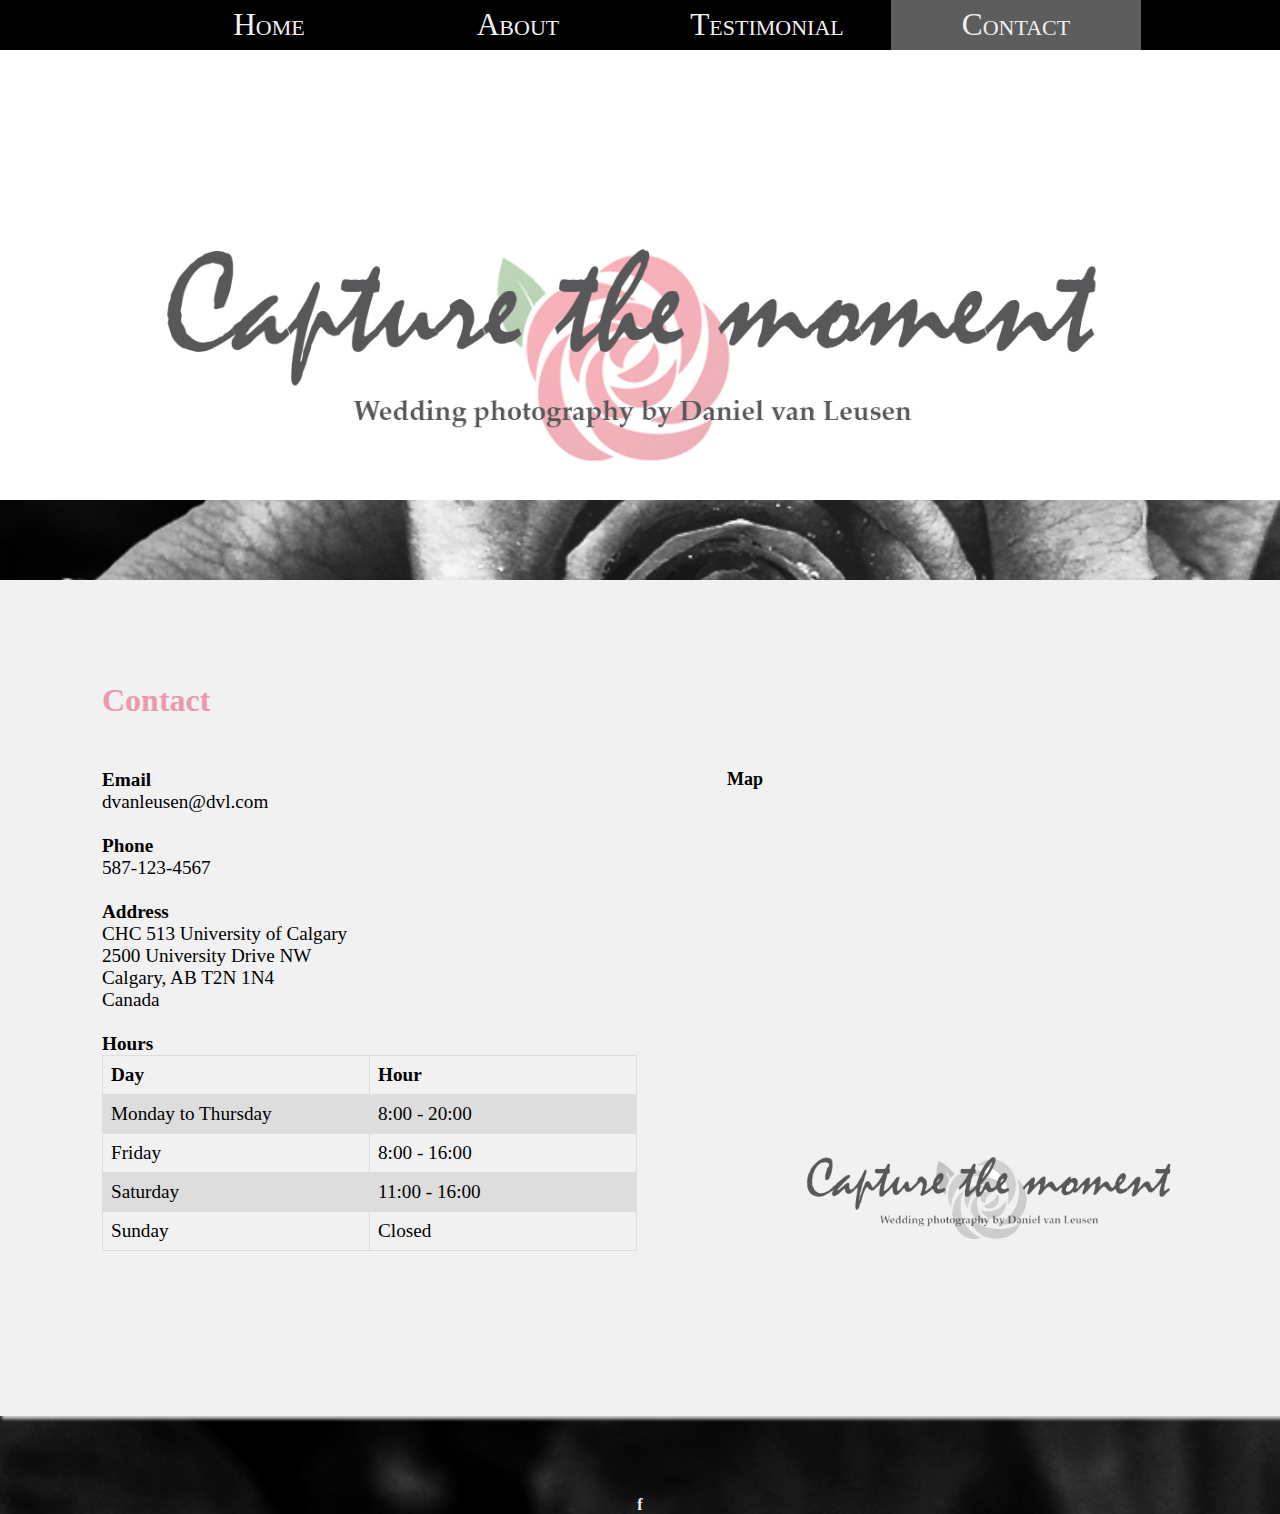
==== contact.html @ 2f932990 "Version 01292017" ====
<!--
Author: Daniel van Leusen
UCID: 10064708
SENG 513 Tutorial 01
Assignment 1
January. 28, 2016

Disclaimer: All information on this website is fake.
The website is created for educational purposes, it will
be removed completely after.

Pictures are not owned by the site creator, they can be found here:
http://www.thephotosclub.com/
http://www.epatientdave.com/
http://www.sethkaye.com/
-->

<!DOCTYPE html>

<html>
<!-- Metadata -->
<head>
<title>Daniel van Leusen</title>
<link rel="stylesheet" type="text/css" href="style.css">
</head>


<body>
<!-- Navigation -->
<header>
<div class="navigation">
    <ul class="title">
        <li><a href="index.html" >Home</a></li>
		<li><a href="about.html">About</a></li>
        <li><a href="testimonial.html">Testimonial</a></li>
        <li><a class="active" href="contact.html">Contact</a></li>
    </ul>
</div> 
</header>

<!-- Parallax scrolling -->
<div class="parallax"></div>
<div class="box">
	<h1>Contact</h1>
	<p class="textBox">
		<b>Email</b><br>
		dvanleusen@dvl.com
		<br><br>
		
		<b>Phone</b><br>
		587-123-4567
		<br><br>
		
		<b>Address</b><br>
		CHC 513  University of Calgary<br>
		2500 University Drive NW <br>
		Calgary, AB T2N 1N4 <br>
		Canada
		<br><br>

		<b>Hours</b><br>
	</p>
	
	<!-- Hours table-->
	<table>
		<tr>
			<th>Day</th>
			<th>Hour</th>
		</tr>
		<tr>
			<td>Monday to Thursday</td>
			<td>8:00 - 20:00</td>
		</tr>
		<tr>
			<td>Friday</td>
			<td>8:00 - 16:00</td>
		</tr>
		<tr>
			<td>Saturday</td>
			<td>11:00 - 16:00</td>
		</tr>
		<tr>
			<td>Sunday</td>
			<td>Closed</td>
		</tr>
	</table>
	
	<!-- Embedded google map -->
	<p><b><font size="4">Map</font></p>
	<iframe src="https://www.google.com/maps/embed?pb=!1m14!1m12!1m3!1d1772.5149092211034!2d-114.12947507140358!3d51.07681785819896!2m3!1f0!2f0!3f0!3m2!1i1024!2i768!4f13.1!5e0!3m2!1sen!2sca!4v1485684752353" width="530" height="250" frameborder="0" style="border:0" allowfullscreen>
	</iframe>
	<!-- Logo -->
	<img src="sources/watermark.jpg" width="530" height="350">
</div>

<!-- Copyright -->
<div id="copyright">
f</div>
</body>
</html>
---- style.css ----
/* 
Author: Daniel van Leusen
UCID: 10064708
SENG 513 Tutorial 01
Assignment 1
January. 28, 2016

Disclaimer: All information on this website is fake.
The website is created for educational purposes, it will
be removed completely after.

Pictures are not owned by the site creator, they can be found here:
http://www.thephotosclub.com/
http://www.epatientdave.com/
http://www.sethkaye.com/
*/

body {
	margin: 0;
	padding: 0;
	background-color: #FFFFEE;
	font-family: Palatino, serif;
	background-image: url("sources/bg2.jpg");
	background-size: cover;
}

h1 {
	color: #EB99AE;
	margin: 50px auto;
	margin-left: 100px;
	margin-top: 100px;
}

/* collapsed border with alternating colors */
table {
	margin: 50px auto;
	margin-top: -100px;
	margin-left: 100px;
	margin-bottom: 100px;
	float: left;
	border: none;
	width: 625px;
	display: block;
	text-align: left;
	font-size: 1.2em;
	border-collapse: collapse;
}

td, th {
    border: 1px solid #dddddd;
    padding: 8px;
	width: 250px;
}

tr:nth-child(even) {
    background-color: #dddddd;
}

/* navigation bar is black*/
.navigation ul {
    list-style-type: none;
    margin: 0;
    padding: 0;
    background-color: #000000;
	color: #F0F0F0;
	text-align: center;
}

.navigation li {
	line-height: 40px;
	height: 40px;
}

/* navigation letters are white */
.navigation a {
    display: block;
	font-family: Palatino, serif;
	font-size: 1.4em;
	font-variant: small-caps;
    color: #F0F0F0;
    text-align: center;
    text-decoration: none;
}

/* when active, navigation bar is dark grey */
.navigation a.active {
    background-color: #5D5D5D;
    color: #F0F0F0;

}

/* when hovering, navigation bar is light grey */
.navigation a:hover:not(.active) {
    background-color: #C3C3C3;
    color: #F0F0F0;
}

.box {
	width: 1372px;
	overflow: hidden;
	position: relative;
	z-index: 1;
	margin: 80px auto;
	border: 2px solid #F1F1F1;
	background-color: #F1F1F1;
	box-shadow: 2px 3px 3px #ccc;
}

/* preview pictures on the index page, click to view full images */
.preview {
	list-style-type: none;
	padding: 0;
	margin: 0;
	float: left;
	border: 1px solid #F1F1F1;
}

.preview li {
	padding: 0;
	margin: 0;
	float: left;
	clear: both;
}

.preview li a img {
	width: 195px;
	display: block;
	border: none;
}

.preview li a {
	display: block;
}

.fullview  {
	width: 1175px;
	height: 780px;
	overflow: hidden;
	float: left;
}

.full-pic {
	width: 1175px;
}

/* 
parallax scrolling with a min-height of 450px
works fine on 1920*1080 and 3840*2160
*/
.parallax {
    background-image: url("sources/title2.jpg");
    min-height: 450px; 
    background-attachment: fixed;
    background-position: center;
    background-repeat: repeat;
    background-size: cover;
}

.textBox {
	margin: 50px auto;
	margin-top: 0px;
	margin-left: 100px;
	margin-bottom: 100px;
	float: left;
	border: none;
	width: 625px;
	display: block;
	text-align: left;
	font-size: 1.2em;
}

.selfie {
	margin: 50px auto;
	margin-top: 0px;
	margin-right: 100px;
	margin-bottom: 100px;
	width: 400px;
	overflow: hidden;
	float: right;
	border-radius: 5px;
	border: 2px solid #FFFFFF;
}

.testimonial img{
	margin: 50px auto;
	margin-top: 10px;
	margin-right: 100px;
	margin-bottom: 50px;
	float: right;
	width: 250px;
	border-radius: 5px;
	border: 2px solid #FFFFFF;
}

#copyright {
    text-align: center;
    text-decoration: none;
	font-size: 1em;
	color: #F0F0F0;
} 

/* 
when screen width is smaller than 600px
navigation bar goes into columns instead of inline
*/
@media screen and (min-width: 600px) {
	.navigation li {
		width: 250px;
		border-bottom: none;
		height: 50px;
		line-height: 50px;
		font-size: 1.4em;
		display: inline-block;
		margin-right: -5px;
	}
}
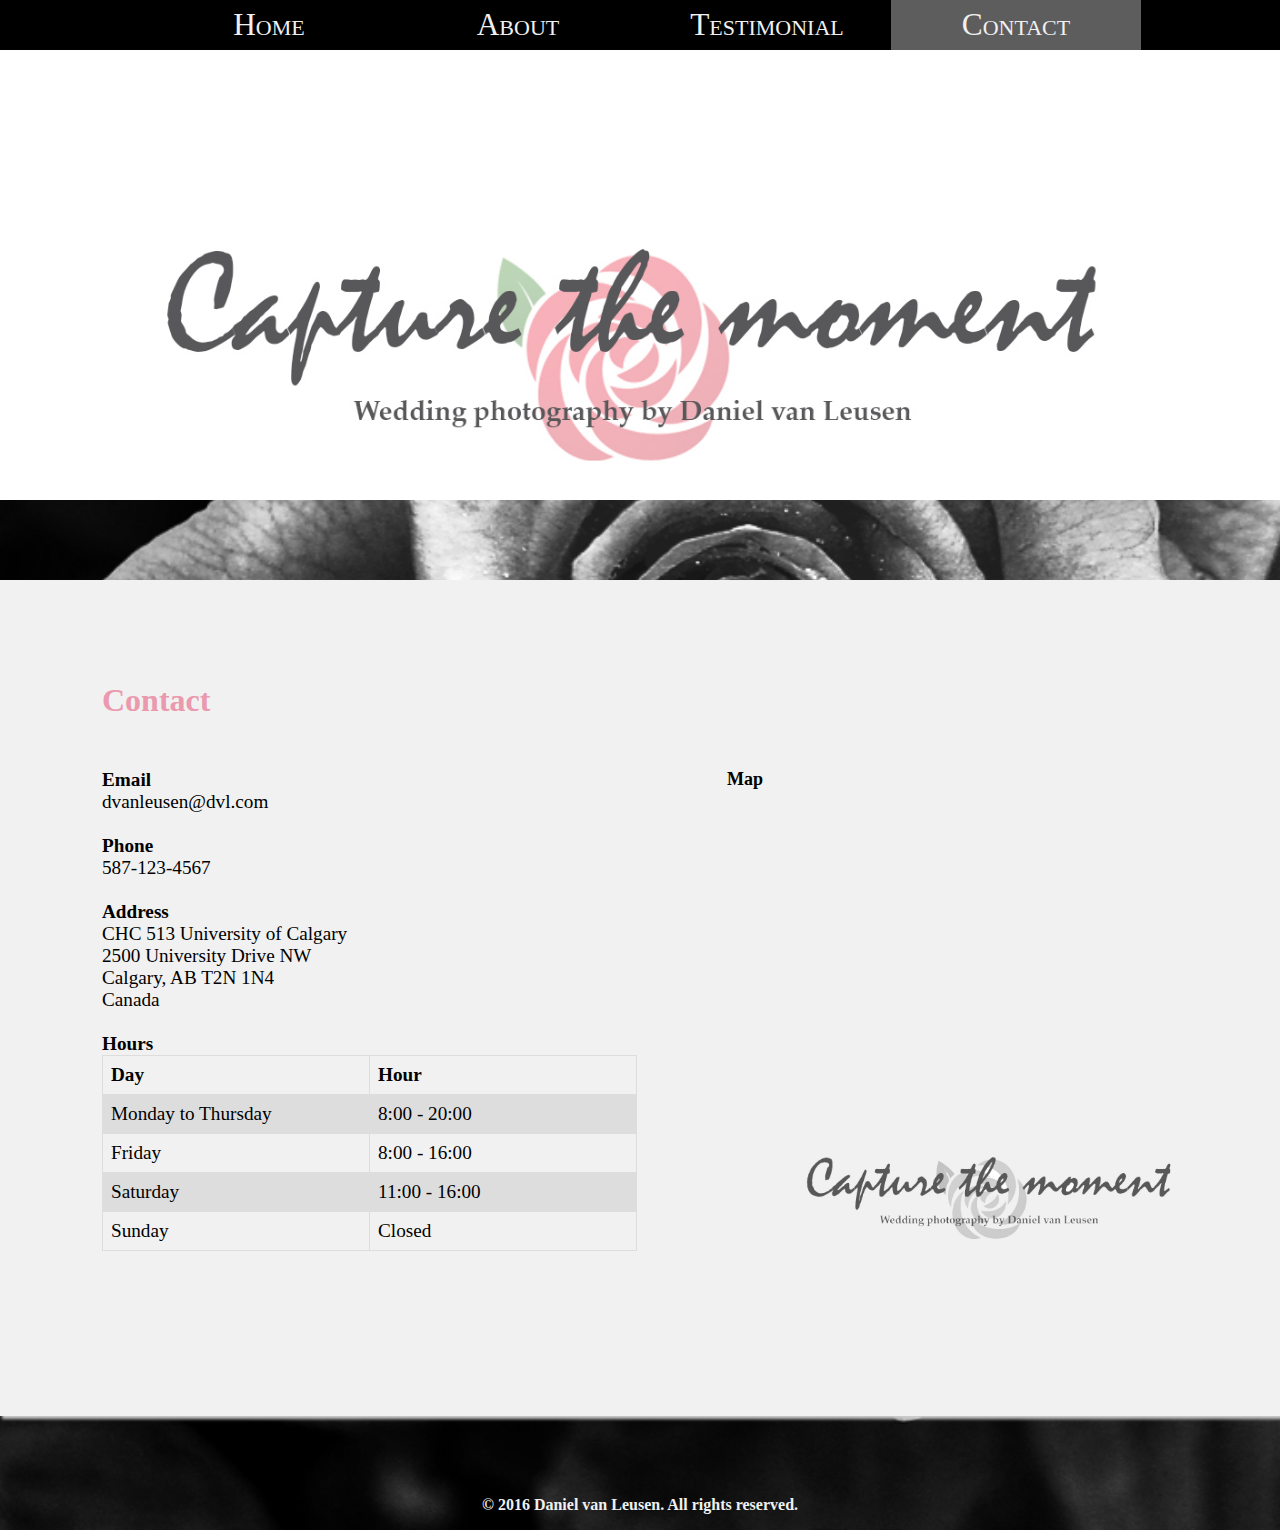
==== commit e9c803a3: "Version 01292017-02" ====
--- a/contact.html
+++ b/contact.html
@@ -95,6 +95,7 @@
 
 <!-- Copyright -->
 <div id="copyright">
-f</div>
+	<p title="Copyright">&copy 2016 Daniel van Leusen. All rights reserved.</p>
+</div>
 </body>
 </html>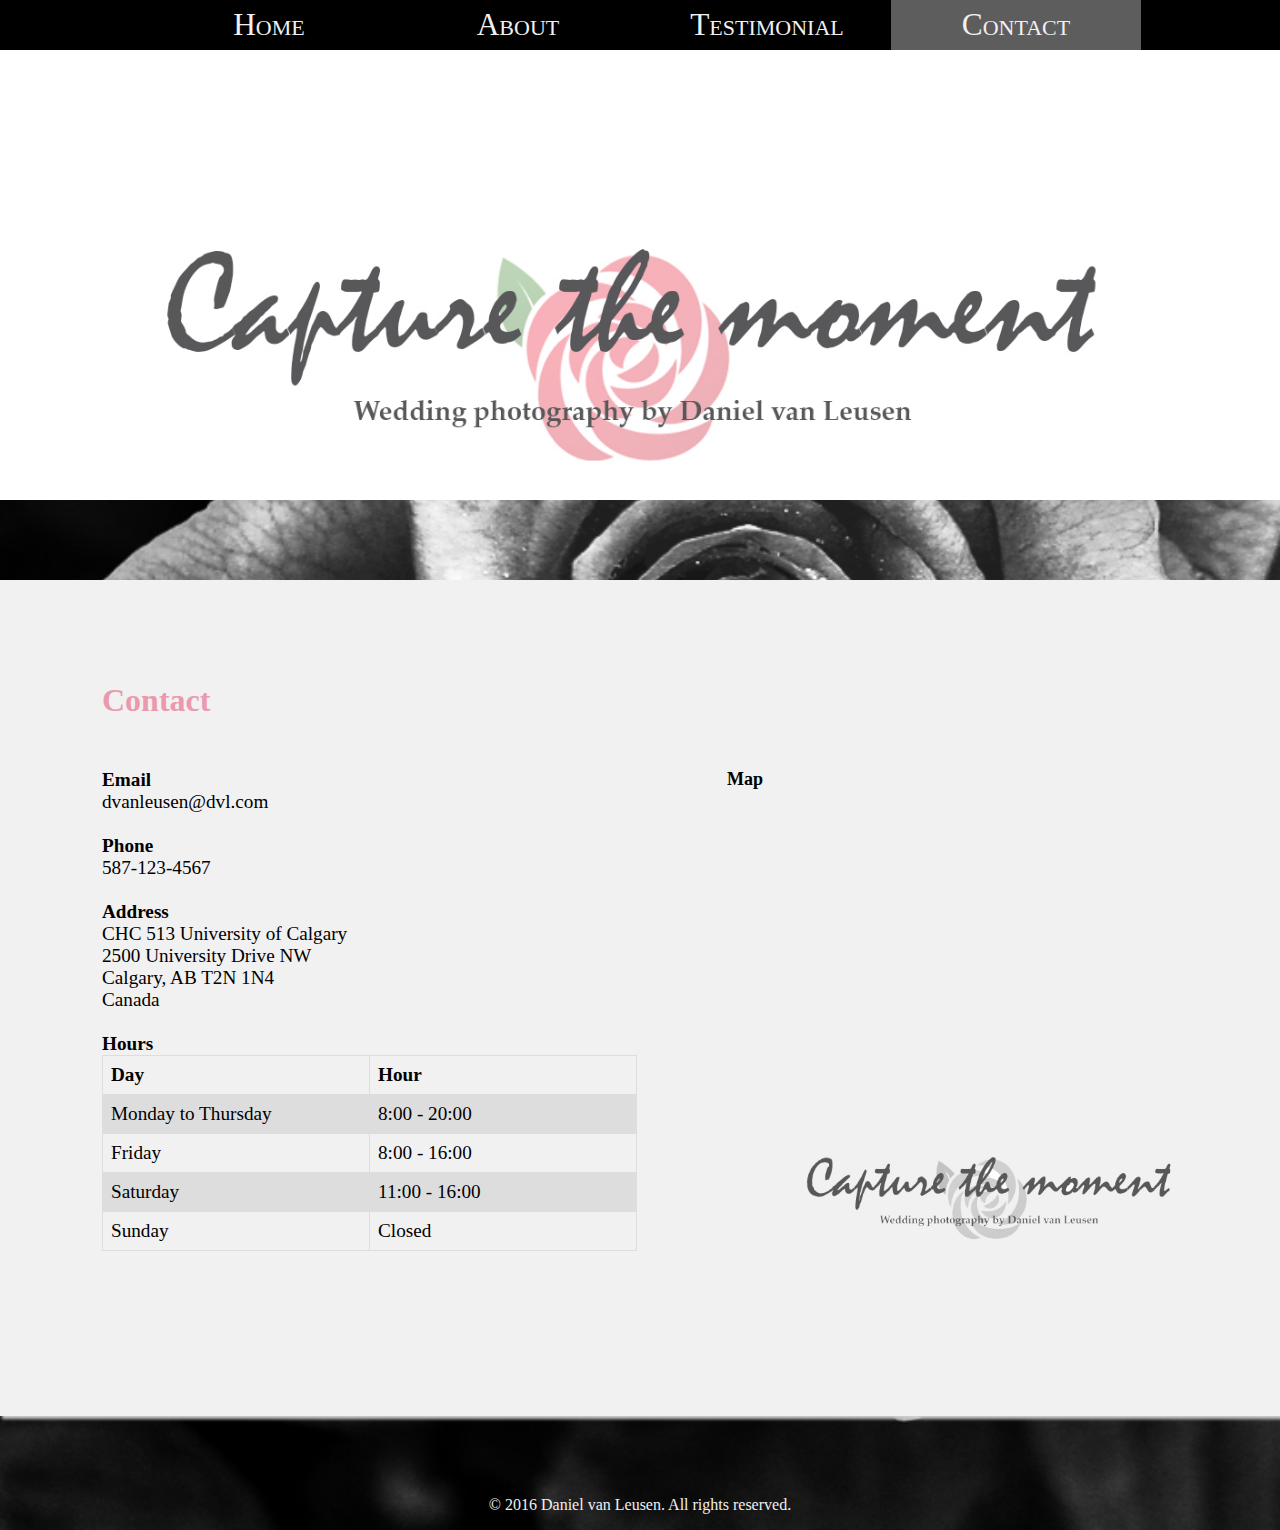
==== commit 67a6b7a6: "Version 01292017-03" ====
--- a/contact.html
+++ b/contact.html
@@ -86,7 +86,7 @@
 	</table>
 	
 	<!-- Embedded google map -->
-	<p><b><font size="4">Map</font></p>
+	<p><b><font size="4">Map</font></b></p>
 	<iframe src="https://www.google.com/maps/embed?pb=!1m14!1m12!1m3!1d1772.5149092211034!2d-114.12947507140358!3d51.07681785819896!2m3!1f0!2f0!3f0!3m2!1i1024!2i768!4f13.1!5e0!3m2!1sen!2sca!4v1485684752353" width="530" height="250" frameborder="0" style="border:0" allowfullscreen>
 	</iframe>
 	<!-- Logo -->
